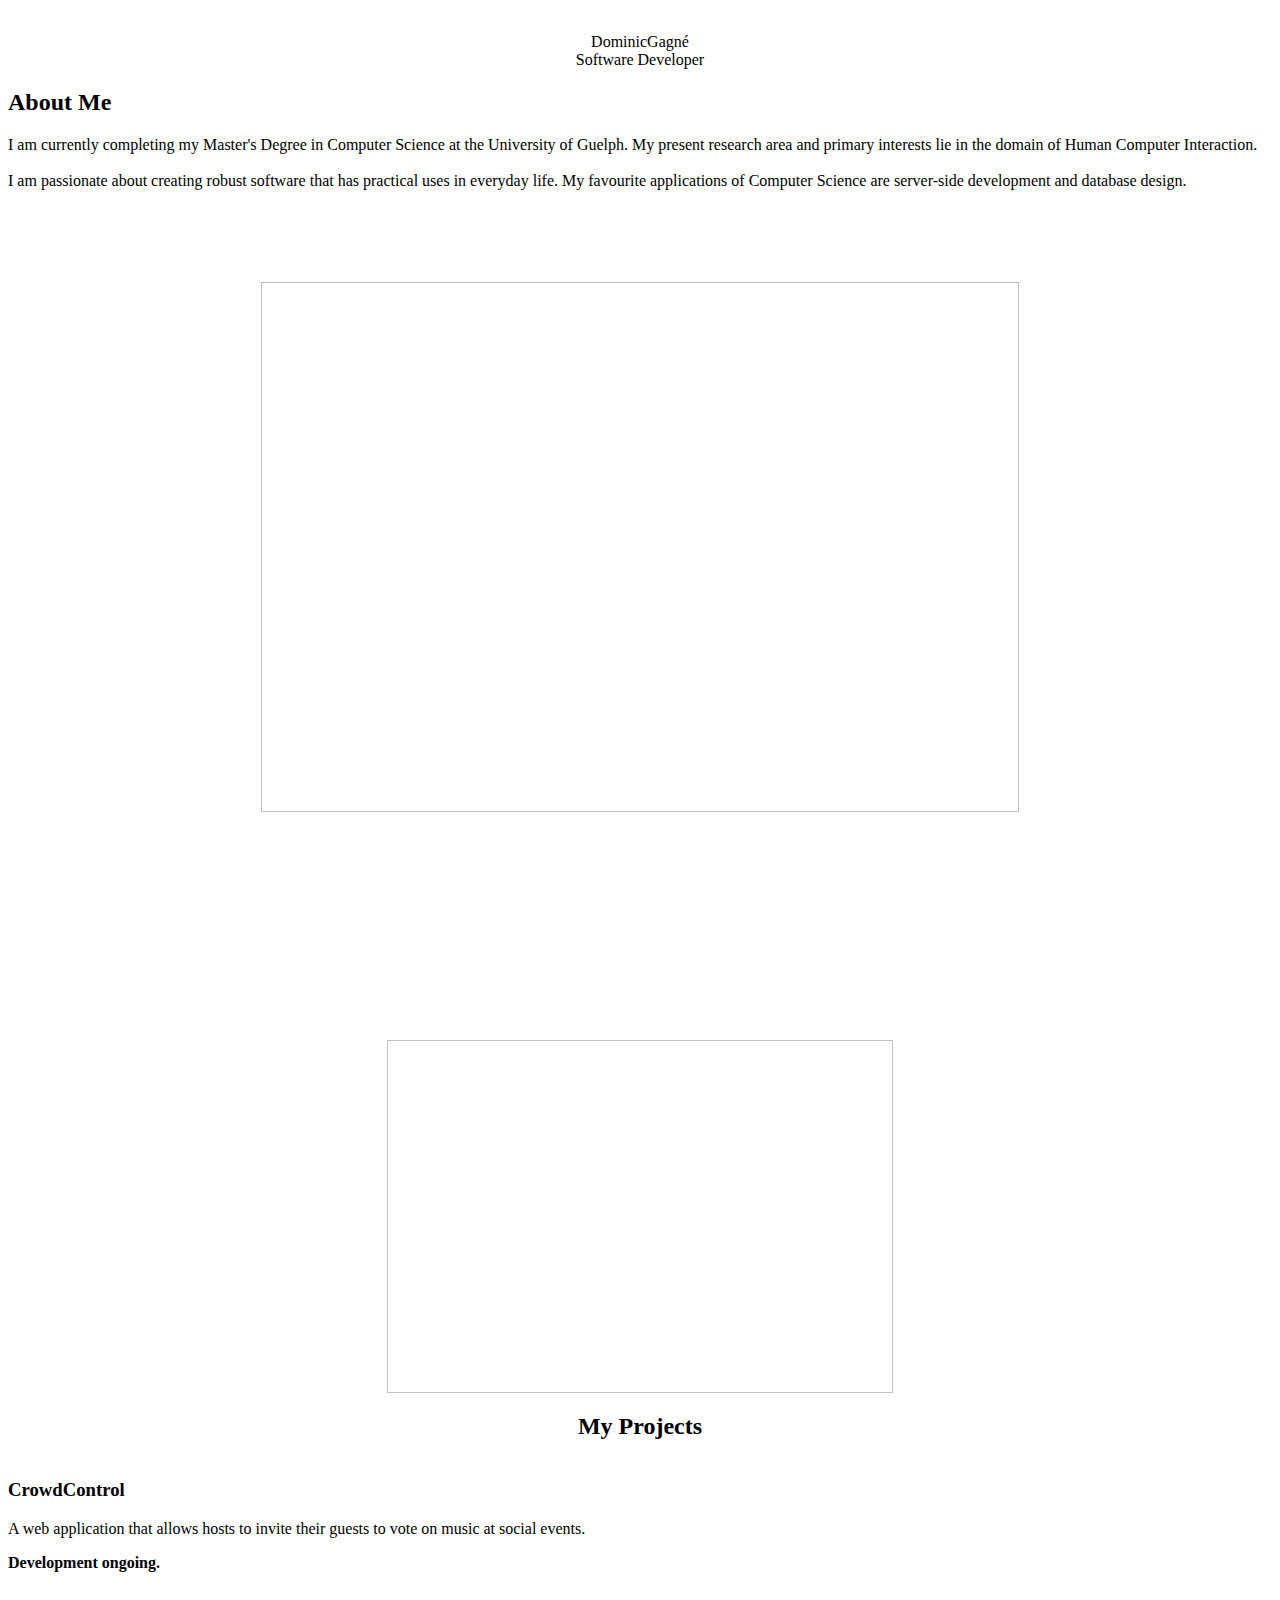
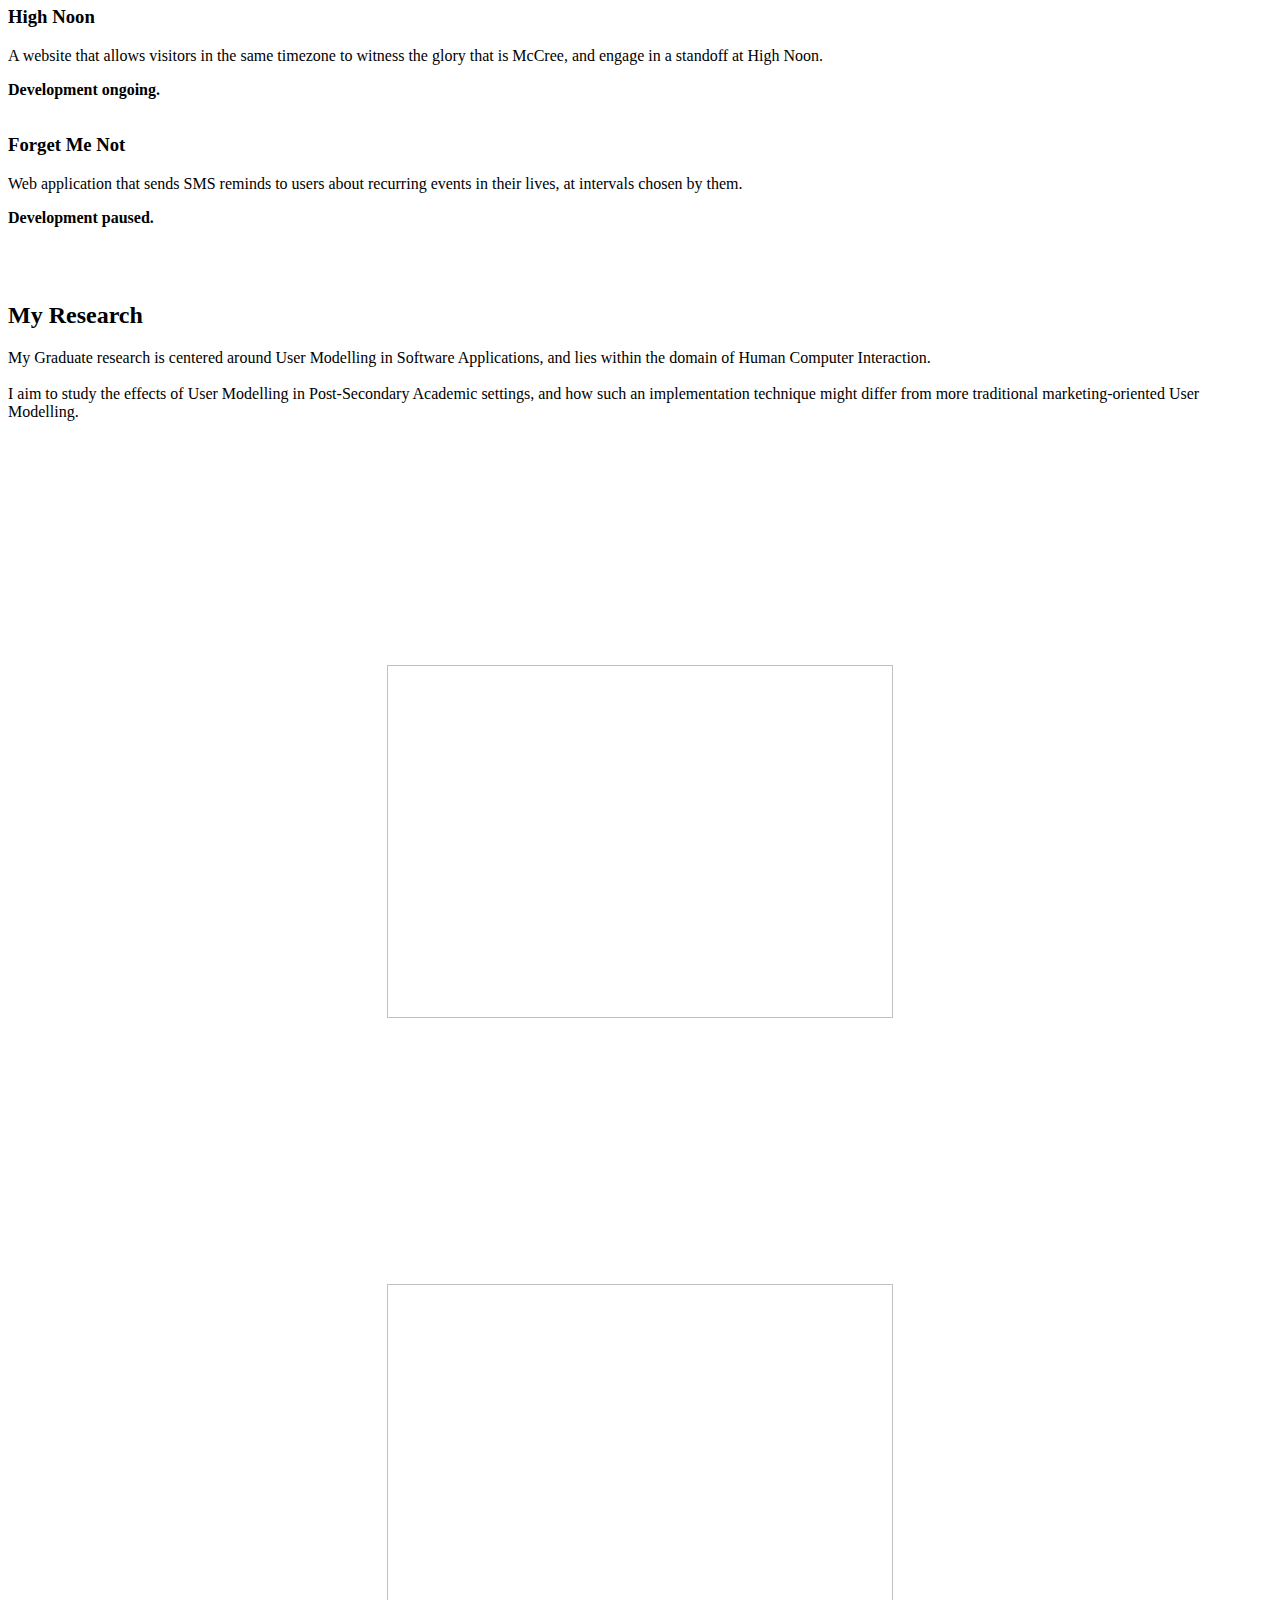
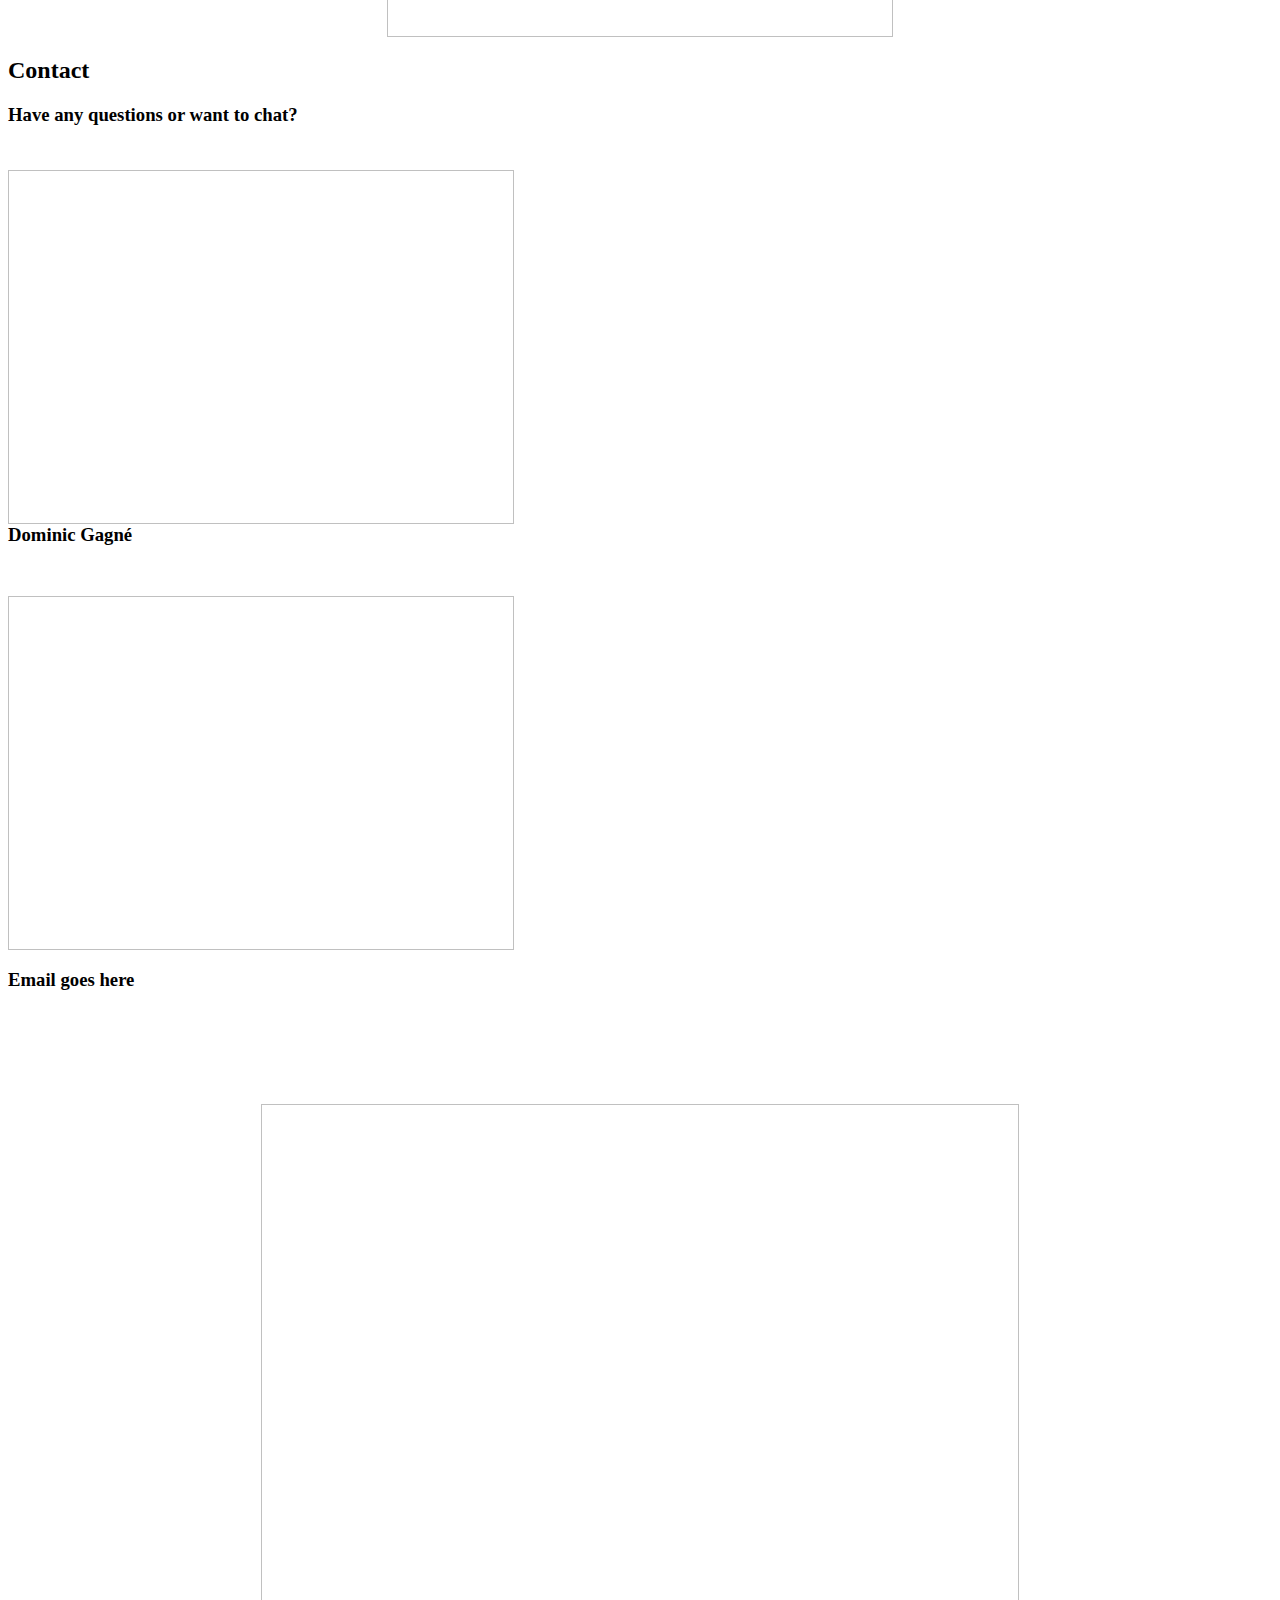
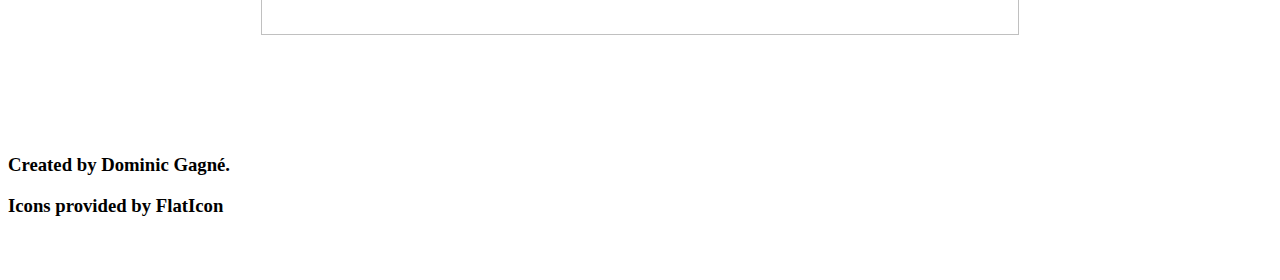
==== templates/home.html @ 103ae72c "Site ready to host on github." ====
<html> 
<ng-app="BoilerPlate">
    <head>
        <title>Dominic Gagn&eacute;</title>
    </head>
    <div class="banner">
        <img style="width:100%;" ng-src="Assets/test.jpg">
    </div>
        <center>
        <div class="title" style="margin-top:2%;">
            <text><l>Dominic</l><h>Gagn&eacute;</h>
            <br><m>Software Developer</m></text>
        </div>
    </center>
        <div layout="row">
            <div style="margin-top:1%;" flex="35" flex-offset="10">
                <h2>About Me</h2>
                <p>I am currently completing my Master's Degree in Computer Science at the University of Guelph. My present research area and primary interests lie in the domain of Human Computer Interaction. <br><br>I am passionate about creating robust software that has practical uses in everyday life. My favourite applications of Computer Science are server-side development and database design.</p>
            </div>
            <div flex="35" flex-offset="10">
                <center><img style="margin-top:6%; height:60%; width:60%;" ng-src="Assets/smartphone.png"></center>
            </div>
        </div>

        
        <div style="margin-top:6%;" layout="row">
            <div flex="35" flex-offset="10">
                <center><img style="margin-top:12%; height:40%; width:40%;" ng-src="Assets/git.png"></center>
            </div>
            <div flex="35" flex-offset="10">
                <center><h2>My Projects</h2></center>
                <md-list flex>

                    <md-list-item class="md-3-line md-long-text">
                        <img ng-src="Assets/roman-helmet.png" class="md-avatar" />
                        <div class="md-list-item-text">
                            <h3><b>CrowdControl</b></h3>
                            <p>A web application that allows hosts to invite their guests to vote on music at social events.</p>
                            <p><b>Development ongoing.</b></p>
                        </div>
                    </md-list-item>

                    <md-list-item class="md-3-line md-long-text">
                        <img ng-src="Assets/cowboy-hat.png" class="md-avatar" />
                        <div class="md-list-item-text">
                            <h3><b>High Noon</b></h3>
                            <p>A website that allows visitors in the same timezone to witness the glory that is McCree, and engage in a standoff at High Noon.</p>
                            <p><b>Development ongoing.</b></p>
                        </div>
                    </md-list-item>

                    <md-list-item class="md-3-line md-long-text">
                        <img ng-src="Assets/forget.png" class="md-avatar" />
                        <div class="md-list-item-text">
                            <h3><b>Forget Me Not</b></h3>
                            <p>Web application that sends SMS reminds to users about recurring events in their lives, at intervals chosen by them.</p>
                            <p><b>Development paused.</b></p>
                        </div>
                    </md-list-item>
                </md-list>
            </div>
        </div>



        <div style="margin-top:6%;" layout="row">
            <div flex="35" flex-offset="10">
                <h2>My Research</h2>
                <p>My Graduate research is centered around User Modelling in Software Applications, and lies within the domain of Human Computer Interaction.<br><br>I aim to study the effects of User Modelling in Post-Secondary Academic settings, and how such an implementation technique might differ from more traditional marketing-oriented User Modelling.</p>
            </div>
            <div flex="35" flex-offset="10">
                <center><img style="margin-top:18%; height:40%; width:40%;" ng-src="Assets/browser.png"></center>
            </div>
        </div>



        <div style="margin-top:6%;" layout="row">
            <div flex="35" flex-offset="10">
                <center><img style="margin-top:15%; height:40%; width:40%;" ng-src="Assets/sql.png"></center>
            </div>
            <div flex="35" flex-offset="10">
                <h2>Contact</h2>
                <h3>Have any questions or want to chat?</h3>
                <div layout="row">
                    <div flex="30">
                        <img style="margin-top:2%; height:40%; width:40%;" ng-src="Assets/github-logo.png">
                    </div>
                    <div flex="50">
                        <a ng-href="https://github.com/DominicGagne">
                            <span class="link">
                                <h3 style="display:inline;">Dominic Gagné</h3>
                            </span>
                        </a>
                    </div>
                </div>
                <div layout="row">
                    <div flex="30">
                        <img style="margin-top:4%; height:40%; width:40%;" ng-src="Assets/envelope.png">
                    </div>
                    <div flex="50">
                        <h3>Email goes here</h3>
                    </div>
                </div>

            </div>
        </div>


    <div style="margin-top:4%;" layout="row">
        <div flex="80" flex-offset="10">
        <center>
            <img style="margin-top:5%; height:60%; width:60%;" ng-src="Assets/angular_Crowd.png">
        </center>
        </div>
    </div>
 


        
    <div style="margin-top:8%; margin-bottom:5%;" layout="row">
        <div flex="80" flex-offset="10">
            <div layout="row">
                <div flex="25">
                    <br>
                    <h3 style="display:inline;">Created by </h3>
                    <a ng-href="https://github.com/DominicGagne">
                        <span class="link">
                            <h3 style="display:inline;">Dominic Gagné.</h3>
                        </span>
                    </a>
                </div>

                <div flex="25" flex-offset="50">
                   <h3>Icons provided by <a ng-href="http://www.flaticon.com">
                        FlatIcon
                    </a></h3>
                </div>
            </div>
        </div>
    </div>
</html>
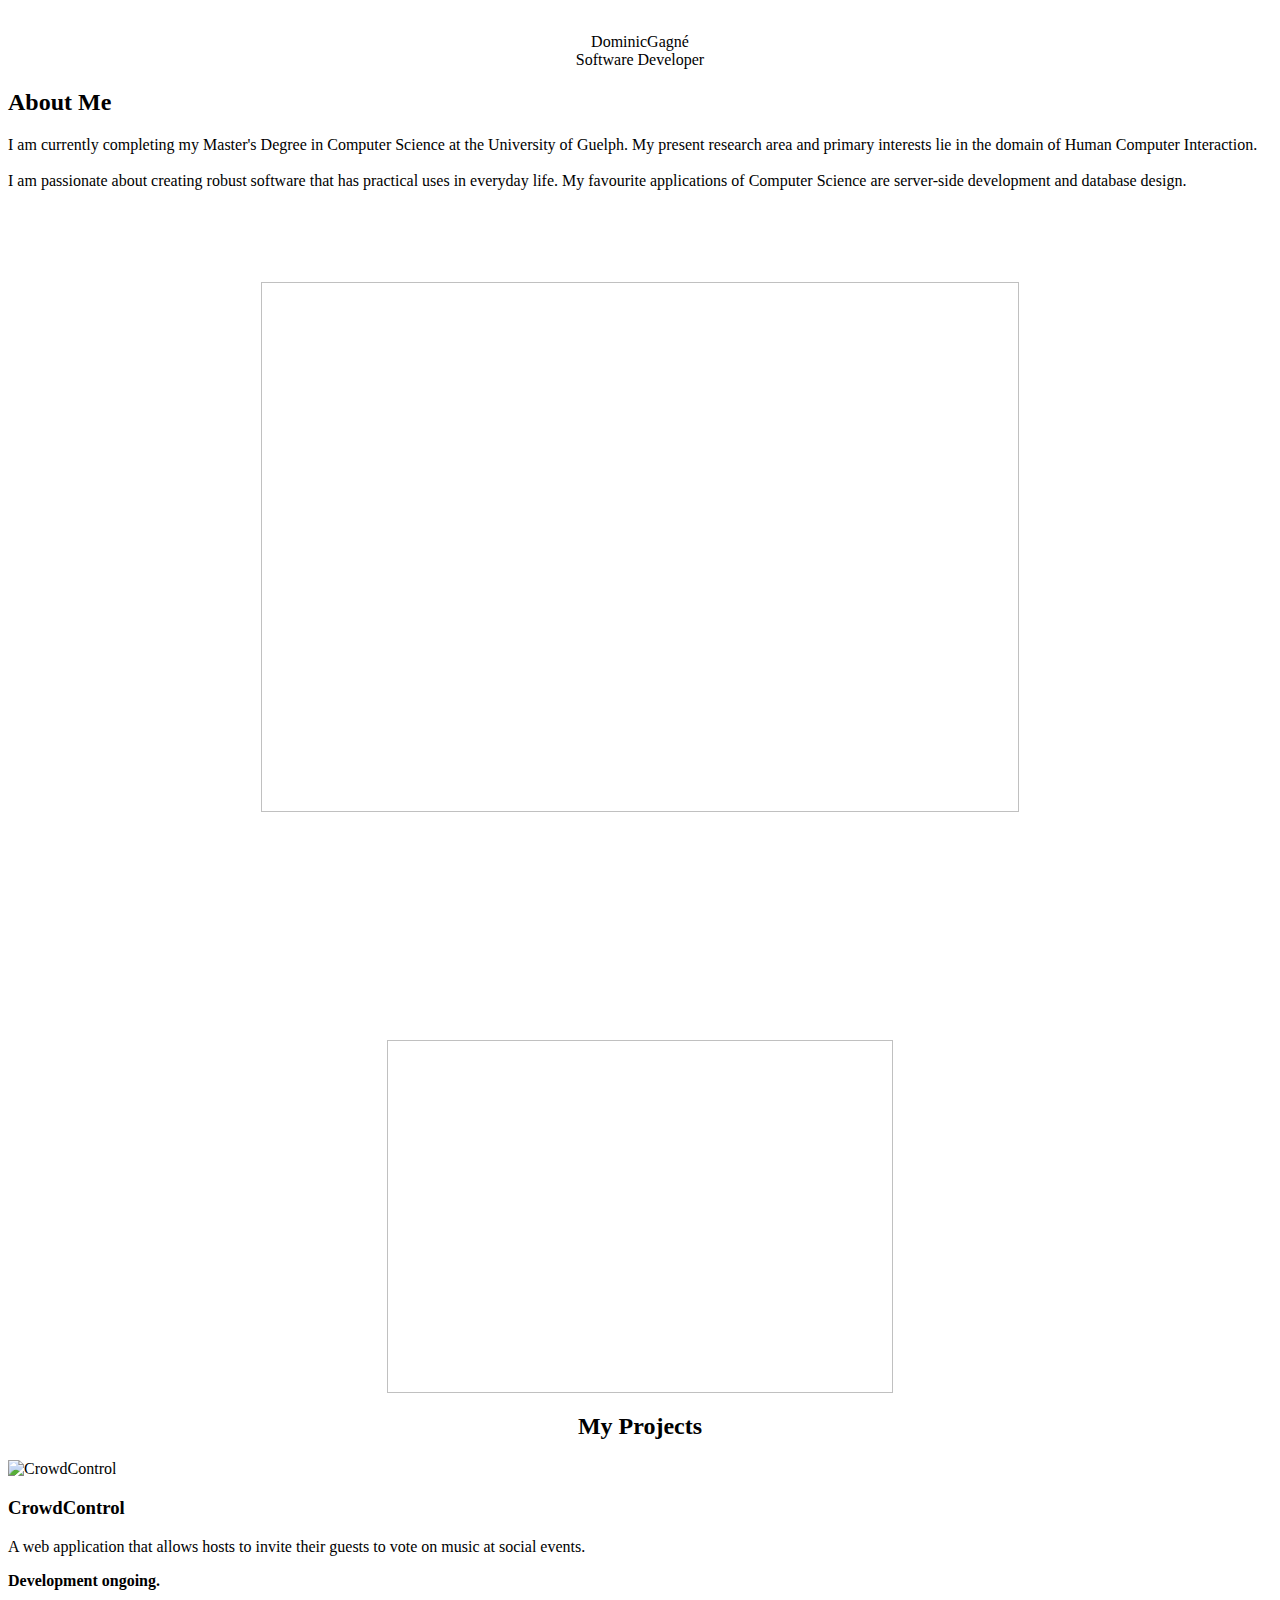
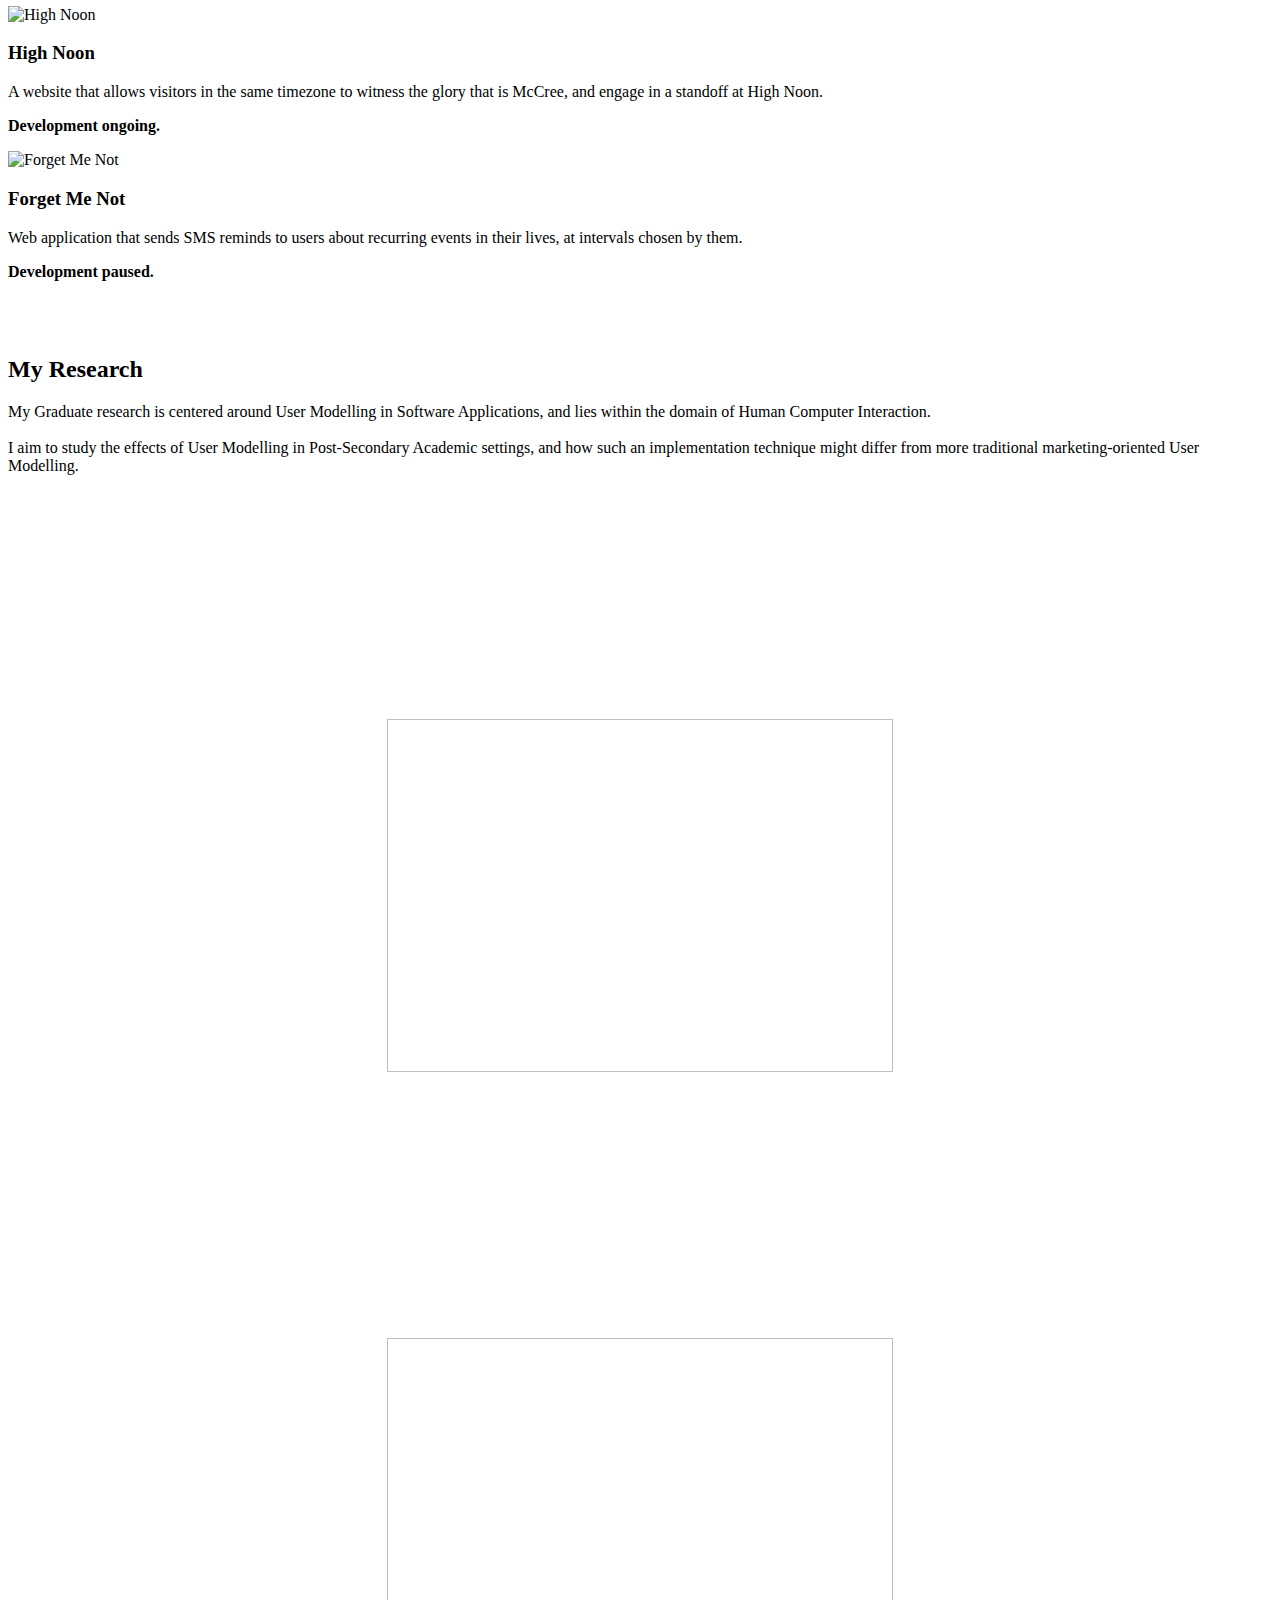
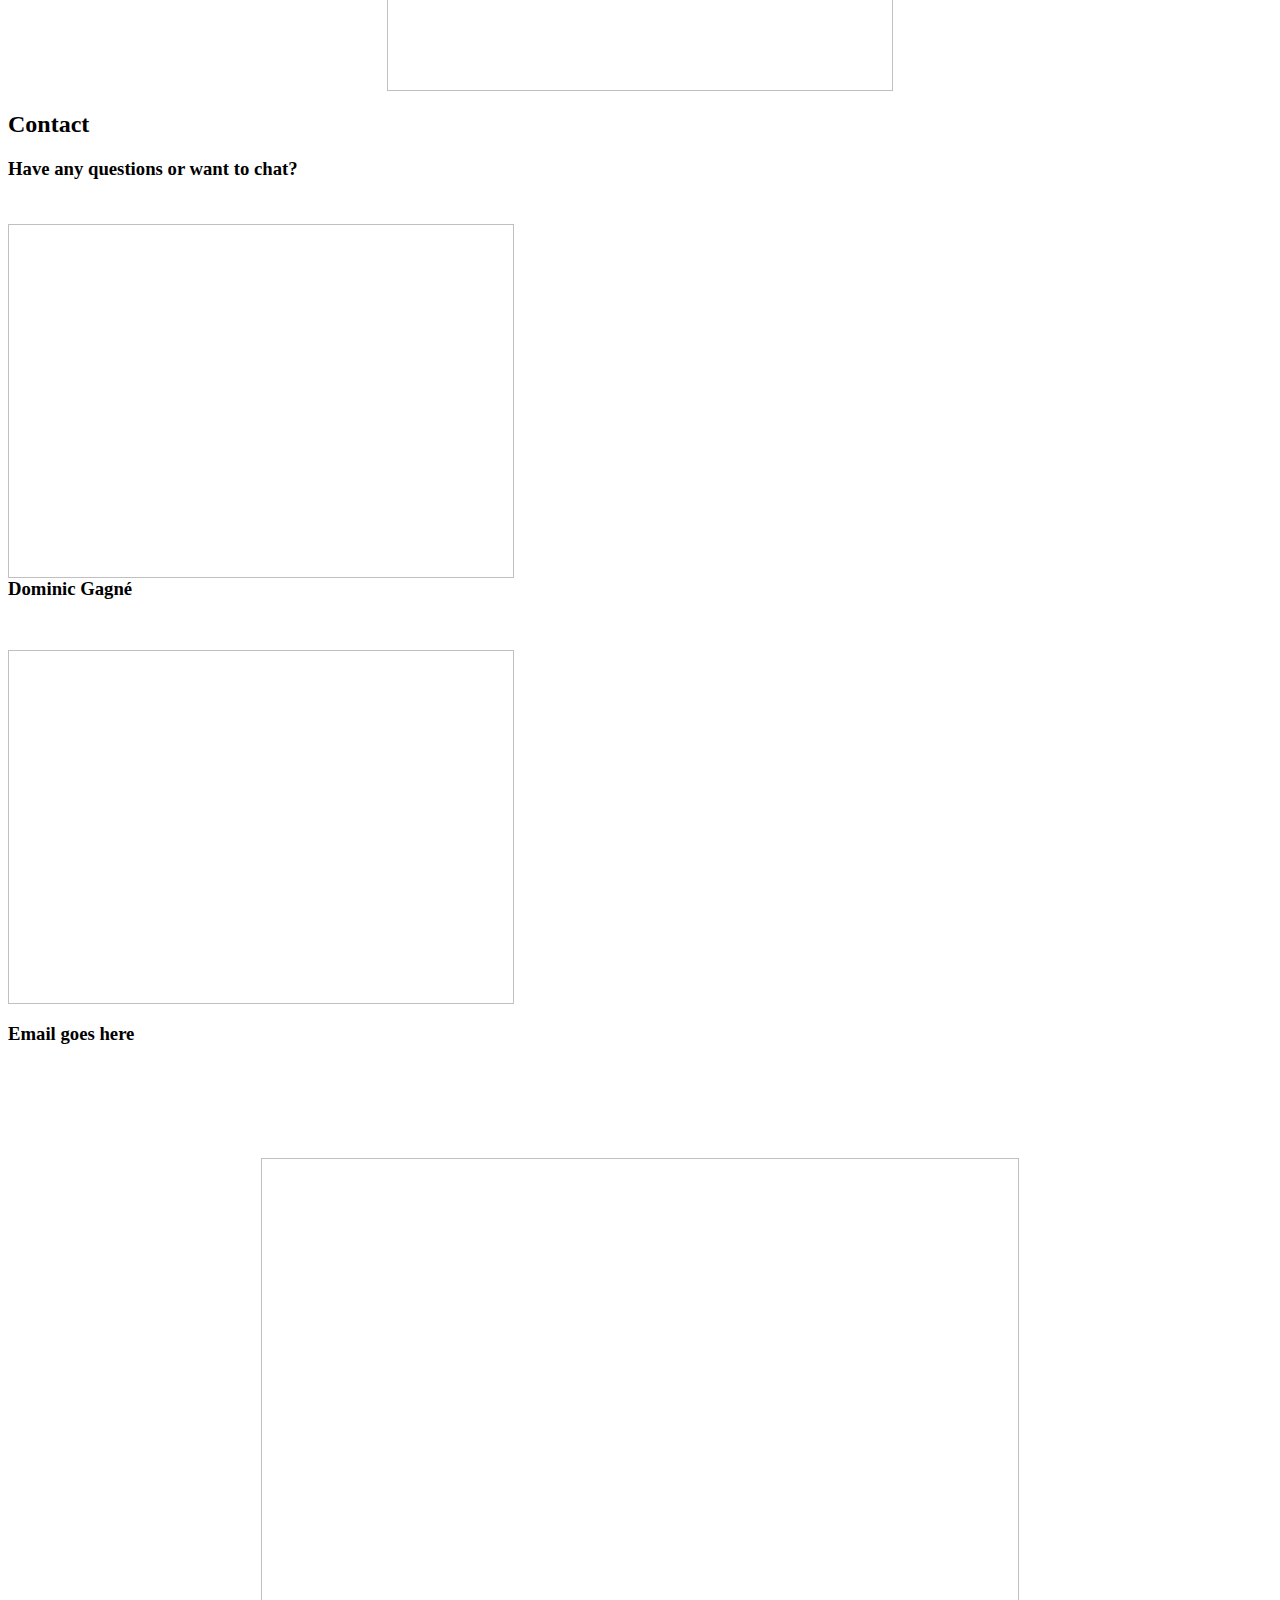
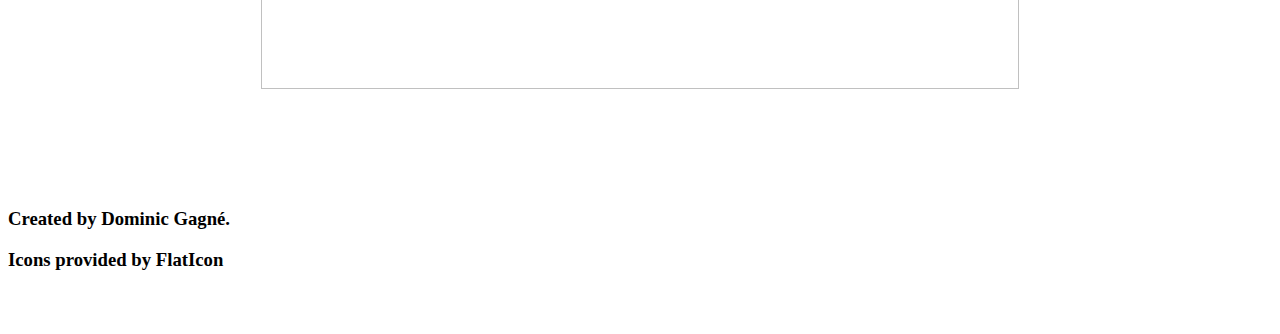
==== commit a2099449: "Update home.html" ====
--- a/templates/home.html
+++ b/templates/home.html
@@ -32,7 +32,7 @@
                 <md-list flex>
 
                     <md-list-item class="md-3-line md-long-text">
-                        <img ng-src="Assets/roman-helmet.png" class="md-avatar" />
+                        <img ng-src="Assets/roman-helmet.png" class="md-avatar" alt="CrowdControl"/>
                         <div class="md-list-item-text">
                             <h3><b>CrowdControl</b></h3>
                             <p>A web application that allows hosts to invite their guests to vote on music at social events.</p>
@@ -41,7 +41,7 @@
                     </md-list-item>
 
                     <md-list-item class="md-3-line md-long-text">
-                        <img ng-src="Assets/cowboy-hat.png" class="md-avatar" />
+                        <img ng-src="Assets/cowboy-hat.png" class="md-avatar" alt="High Noon"/>
                         <div class="md-list-item-text">
                             <h3><b>High Noon</b></h3>
                             <p>A website that allows visitors in the same timezone to witness the glory that is McCree, and engage in a standoff at High Noon.</p>
@@ -50,7 +50,7 @@
                     </md-list-item>
 
                     <md-list-item class="md-3-line md-long-text">
-                        <img ng-src="Assets/forget.png" class="md-avatar" />
+                        <img ng-src="Assets/forget.png" class="md-avatar" alt="Forget Me Not"/>
                         <div class="md-list-item-text">
                             <h3><b>Forget Me Not</b></h3>
                             <p>Web application that sends SMS reminds to users about recurring events in their lives, at intervals chosen by them.</p>
